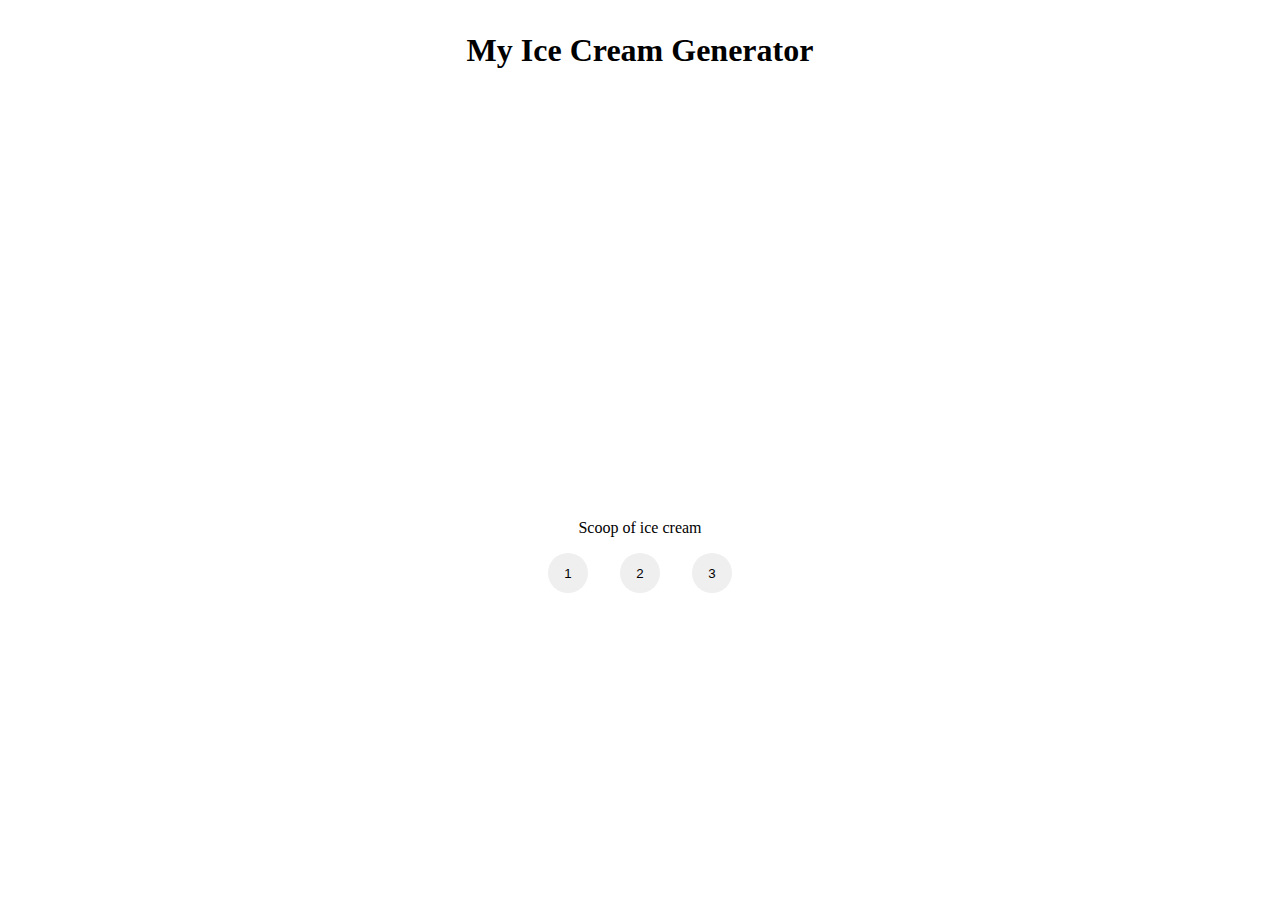
==== index.html @ 1cde85e8 "for remote access" ====
<!DOCTYPE html>
<html lang="en">

<head>
  <meta charset="UTF-8" />
  <meta name="viewport" content="width=device-width, initial-scale=1.0" />
  <link rel="stylesheet" href="style.css" />
  <script src="script.js" defer></script>
  <title>My IceCream Mixer</title>
</head>

<body>

  <h1>My Ice Cream Generator</h1>

  <div class="flavour-container">

  <div class="oneScoop-container"></div>
  <img class="flavourOneImg" src="">

  <div class="twoScoop-container"></div>
  <img class="flavourTwoImg" src="">

  <div class="threeScoop-container"></div>
  <img class="flavourThreeImg" src="">
  
</div>

  <div class="choice-container">
    <p>Scoop of ice cream</p>
    <div class="choice-container-btn">
      <button class="oneScoop">1</button>
      <button class="twoScoop">2</button>
      <button class="threeScoop">3</button>
    </div>
  </div>

</body>

</html>
---- style.css ----
* {
  margin: 0;
  padding: 0;
}

h1 {
  text-align: center;
  margin-top: 1em;
}

.flavour-container {
    height: 50vh
}

.oneScoop-container {
  display: none;
}

.twoScoop-container {
  display: none;
}

.threeScoop-container {
  display: none;
}

.choice-container {
  display: flex;
  flex-direction: column;
  justify-content: center;
  align-items: center;
  gap: 1em;
}

.choice-container-btn {
  display: flex;
  flex-direction: row;
  gap: 2em;
}

.oneScoop {
  border-radius: 50%;
  height: 3em;
  width: 3em;
  border: none;
}
.twoScoop {
  border-radius: 50%;
  height: 3em;
  width: 3em;
  border: none;
}
.threeScoop {
  border-radius: 50%;
  height: 3em;
  width: 3em;
  border: none;
}
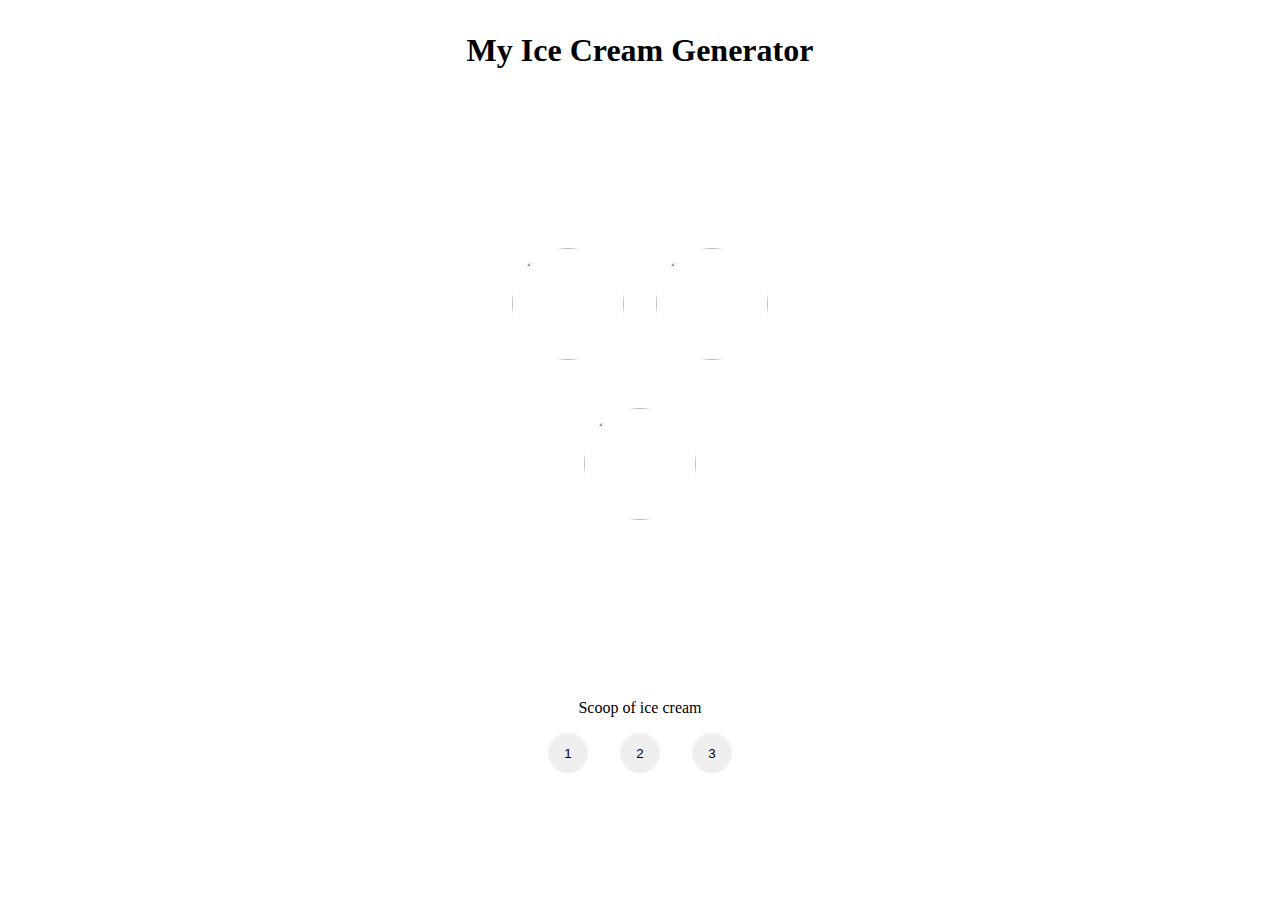
==== commit 15009d84: "3 flavour are available" ====
--- a/index.html
+++ b/index.html
@@ -1,40 +1,42 @@
 <!DOCTYPE html>
 <html lang="en">
+  <head>
+    <meta charset="UTF-8" />
+    <meta name="viewport" content="width=device-width, initial-scale=1.0" />
+    <link rel="stylesheet" href="style.css" />
+    <script src="script.js" defer></script>
+    <title>My IceCream Mixer</title>
+  </head>
 
-<head>
-  <meta charset="UTF-8" />
-  <meta name="viewport" content="width=device-width, initial-scale=1.0" />
-  <link rel="stylesheet" href="style.css" />
-  <script src="script.js" defer></script>
-  <title>My IceCream Mixer</title>
-</head>
+  <body>
+    <h1>My Ice Cream Generator</h1>
 
-<body>
+    <div class="flavour-container">
+      <div class="flavour-sub-container">
+        <div class="oneScoop-main-container">
+          <div class="oneScoop-container"></div>
+          <img class="flavourOneImg" src="" />
+        </div>
 
-  <h1>My Ice Cream Generator</h1>
+        <div class="twoScoop-main-container">
+          <div class="twoScoop-container"></div>
+          <img class="flavourTwoImg" src="" />
+        </div>
+      </div>
 
-  <div class="flavour-container">
+      <div class="threeScoop-main-container">
+        <div class="threeScoop-container"></div>
+        <img class="flavourThreeImg" src="" />
+      </div>
+    </div>
 
-  <div class="oneScoop-container"></div>
-  <img class="flavourOneImg" src="">
-
-  <div class="twoScoop-container"></div>
-  <img class="flavourTwoImg" src="">
-
-  <div class="threeScoop-container"></div>
-  <img class="flavourThreeImg" src="">
-  
-</div>
-
-  <div class="choice-container">
-    <p>Scoop of ice cream</p>
-    <div class="choice-container-btn">
-      <button class="oneScoop">1</button>
-      <button class="twoScoop">2</button>
-      <button class="threeScoop">3</button>
+    <div class="choice-container">
+      <p>Scoop of ice cream</p>
+      <div class="choice-container-btn">
+        <button class="oneScoop">1</button>
+        <button class="twoScoop">2</button>
+        <button class="threeScoop">3</button>
+      </div>
     </div>
-  </div>
-
-</body>
-
-</html>+  </body>
+</html>
--- a/style.css
+++ b/style.css
@@ -1,6 +1,7 @@
 * {
   margin: 0;
   padding: 0;
+  border : none; 
 }
 
 h1 {
@@ -9,19 +10,75 @@
 }
 
 .flavour-container {
-    height: 50vh
+    height: 70vh; 
+    display: flex;
+  flex-direction: column;
+    justify-content: center;
+    align-items: center;
+    gap : 3em; 
+}
+
+.flavour-sub-container{
+  display: flex;
+  gap : 2em; 
+  
+}
+
+.oneScoop-main-container{
+  display: flex;
+  flex-direction: column;
+  justify-content: center;
+    align-items: center;
+    gap : 1em
+
 }
 
 .oneScoop-container {
   display: none;
 }
 
+.flavourOneImg{
+  height : 7em; 
+  width : 7em; 
+  border-radius: 50%;
+}
+
+.twoScoop-main-container{
+  display: flex;
+  flex-direction: column;
+  justify-content: center;
+    align-items: center;
+    gap : 1em
+
+}
+
 .twoScoop-container {
   display: none;
 }
 
+.flavourTwoImg{
+  height : 7em; 
+  width : 7em; 
+  border-radius: 50%;
+}
+
+.threeScoop-main-container{
+  display: flex;
+  flex-direction: column;
+  justify-content: center;
+    align-items: center;
+    gap : 1em
+
+}
+
 .threeScoop-container {
   display: none;
+}
+
+.flavourThreeImg{
+  height : 7em; 
+  width : 7em; 
+  border-radius: 50%;
 }
 
 .choice-container {
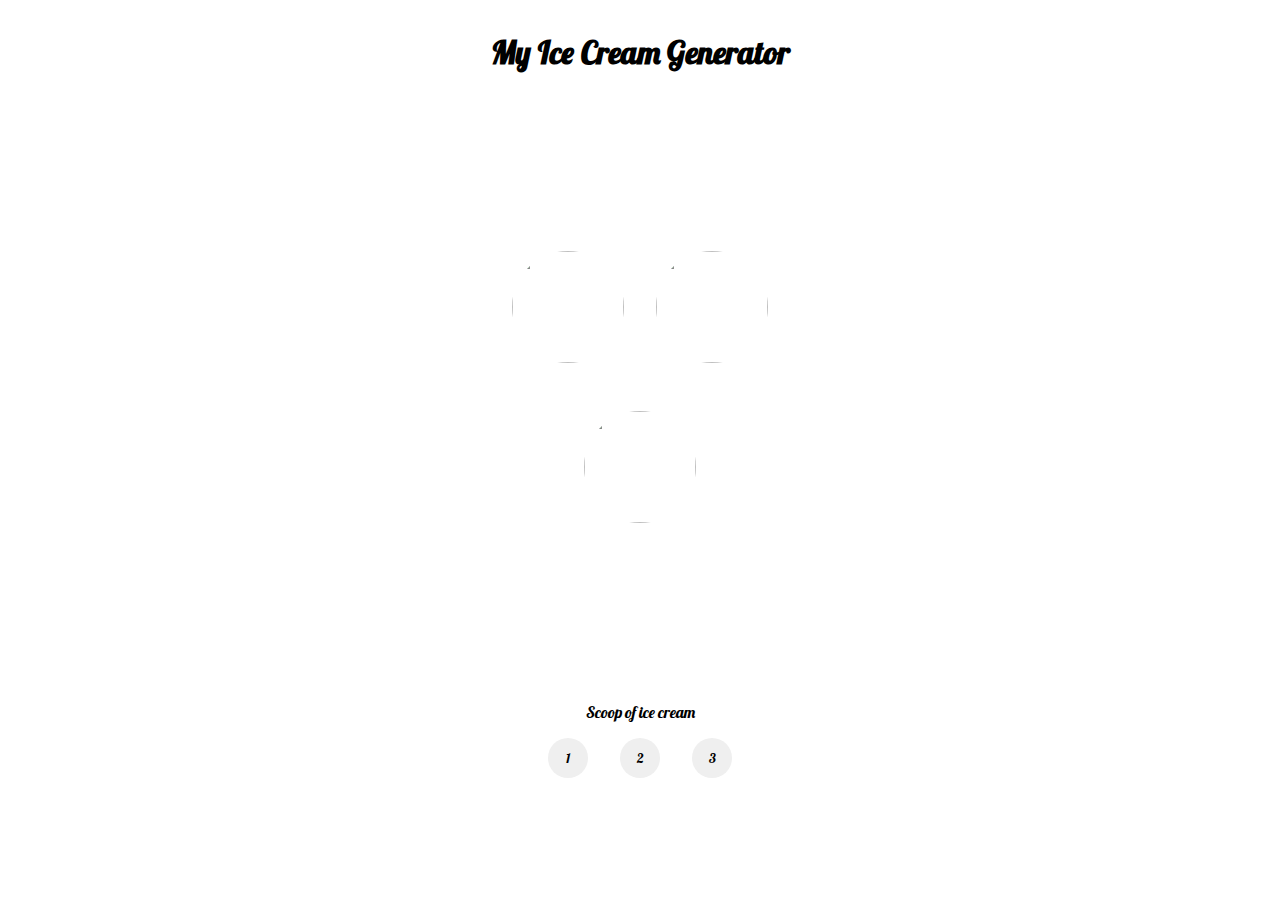
==== commit e6cdc8c7: "changed the main font application'" ====
--- a/index.html
+++ b/index.html
@@ -1,42 +1,47 @@
 <!DOCTYPE html>
 <html lang="en">
-  <head>
-    <meta charset="UTF-8" />
-    <meta name="viewport" content="width=device-width, initial-scale=1.0" />
-    <link rel="stylesheet" href="style.css" />
-    <script src="script.js" defer></script>
-    <title>My IceCream Mixer</title>
-  </head>
 
-  <body>
-    <h1>My Ice Cream Generator</h1>
+<head>
+  <meta charset="UTF-8" />
+  <meta name="viewport" content="width=device-width, initial-scale=1.0" />
+  <link rel="stylesheet" href="style.css" />
+  <link rel="preconnect" href="https://fonts.googleapis.com">
+  <link rel="preconnect" href="https://fonts.gstatic.com" crossorigin>
+  <link href="https://fonts.googleapis.com/css2?family=Lobster&display=swap" rel="stylesheet">
+  <script src="script.js" defer></script>
+  <title>My IceCream Mixer</title>
+</head>
 
-    <div class="flavour-container">
-      <div class="flavour-sub-container">
-        <div class="oneScoop-main-container">
-          <div class="oneScoop-container"></div>
-          <img class="flavourOneImg" src="" />
-        </div>
+<body>
+  <h1>My Ice Cream Generator</h1>
 
-        <div class="twoScoop-main-container">
-          <div class="twoScoop-container"></div>
-          <img class="flavourTwoImg" src="" />
-        </div>
+  <div class="flavour-container">
+    <div class="flavour-sub-container">
+      <div class="oneScoop-main-container">
+        <div class="oneScoop-container"></div>
+        <img class="flavourOneImg" src="" />
       </div>
 
-      <div class="threeScoop-main-container">
-        <div class="threeScoop-container"></div>
-        <img class="flavourThreeImg" src="" />
+      <div class="twoScoop-main-container">
+        <div class="twoScoop-container"></div>
+        <img class="flavourTwoImg" src="" />
       </div>
     </div>
 
-    <div class="choice-container">
-      <p>Scoop of ice cream</p>
-      <div class="choice-container-btn">
-        <button class="oneScoop">1</button>
-        <button class="twoScoop">2</button>
-        <button class="threeScoop">3</button>
-      </div>
+    <div class="threeScoop-main-container">
+      <div class="threeScoop-container"></div>
+      <img class="flavourThreeImg" src="" />
     </div>
-  </body>
-</html>
+  </div>
+
+  <div class="choice-container">
+    <p>Scoop of ice cream</p>
+    <div class="choice-container-btn">
+      <button class="oneScoop">1</button>
+      <button class="twoScoop">2</button>
+      <button class="threeScoop">3</button>
+    </div>
+  </div>
+</body>
+
+</html>--- a/style.css
+++ b/style.css
@@ -1,7 +1,8 @@
 * {
   margin: 0;
   padding: 0;
-  border : none; 
+  border: none;
+  font-family: 'Lobster', cursive;
 }
 
 h1 {
@@ -10,74 +11,73 @@
 }
 
 .flavour-container {
-    height: 70vh; 
-    display: flex;
-  flex-direction: column;
-    justify-content: center;
-    align-items: center;
-    gap : 3em; 
-}
-
-.flavour-sub-container{
-  display: flex;
-  gap : 2em; 
-  
-}
-
-.oneScoop-main-container{
+  height: 70vh;
   display: flex;
   flex-direction: column;
   justify-content: center;
-    align-items: center;
-    gap : 1em
+  align-items: center;
+  gap: 3em;
+}
 
+.flavour-sub-container {
+  display: flex;
+  gap: 2em;
+}
+
+.oneScoop-main-container {
+  display: flex;
+  flex-direction: column;
+  justify-content: center;
+  align-items: center;
+  gap: 1em;
 }
 
 .oneScoop-container {
   display: none;
+  font-weight : bold; 
 }
 
-.flavourOneImg{
-  height : 7em; 
-  width : 7em; 
+.flavourOneImg {
+  height: 7em;
+  width: 7em;
   border-radius: 50%;
 }
 
-.twoScoop-main-container{
+.twoScoop-main-container {
   display: flex;
   flex-direction: column;
   justify-content: center;
-    align-items: center;
-    gap : 1em
-
+  align-items: center;
+  gap: 1em;
 }
 
 .twoScoop-container {
   display: none;
+  font-weight : bold; 
 }
 
-.flavourTwoImg{
-  height : 7em; 
-  width : 7em; 
+.flavourTwoImg {
+  height: 7em;
+  width: 7em;
   border-radius: 50%;
 }
 
-.threeScoop-main-container{
+.threeScoop-main-container {
   display: flex;
   flex-direction: column;
   justify-content: center;
-    align-items: center;
-    gap : 1em
-
+  align-items: center;
+  gap: 1em;
 }
 
 .threeScoop-container {
   display: none;
+  font-weight : bold; 
 }
 
-.flavourThreeImg{
-  height : 7em; 
-  width : 7em; 
+.flavourThreeImg {
+  height: 7em;
+  width: 7em;
   border-radius: 50%;
 }
 
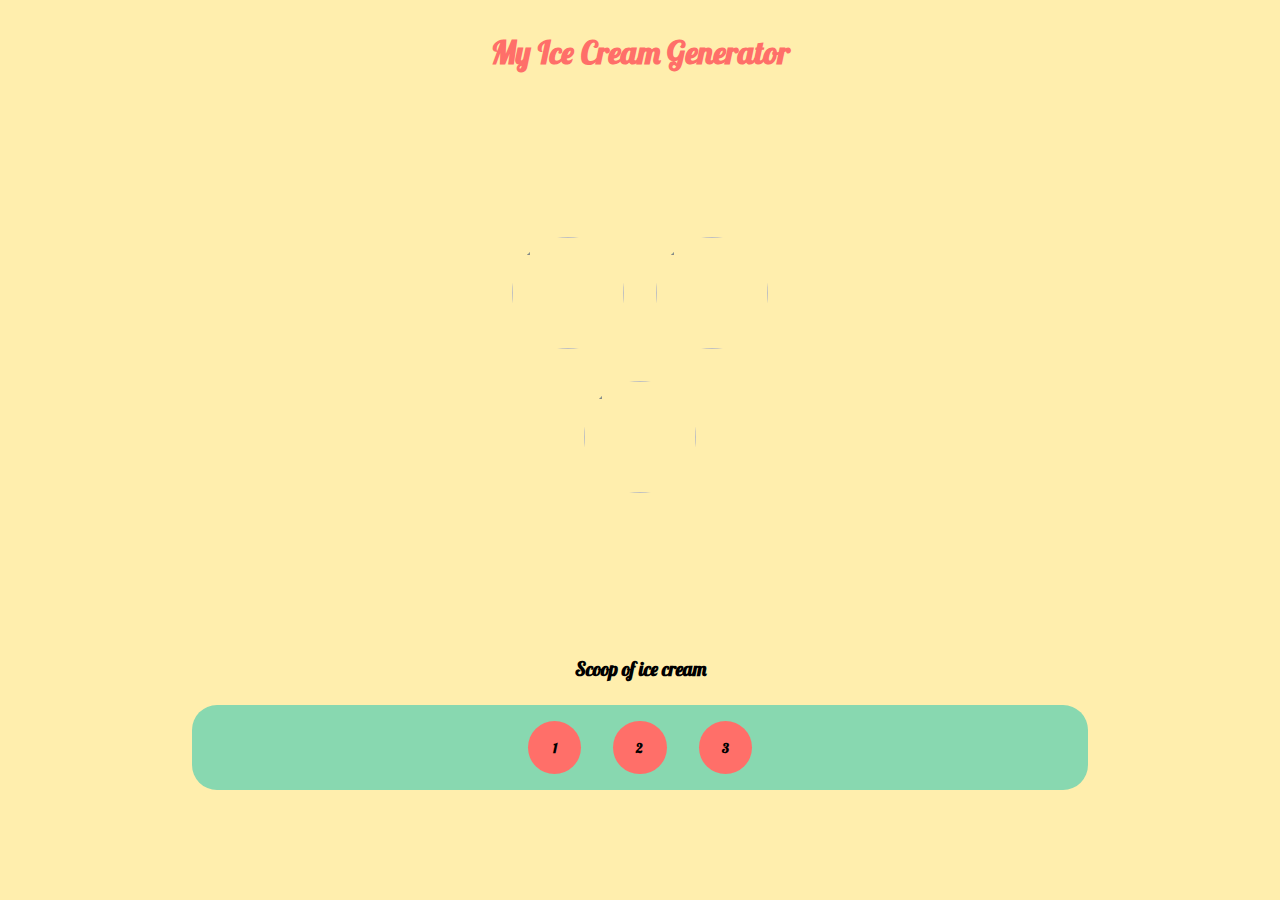
==== commit c3ecc190: "add icecream flavour and pictures in the json database" ====
--- a/index.html
+++ b/index.html
@@ -35,7 +35,7 @@
   </div>
 
   <div class="choice-container">
-    <p>Scoop of ice cream</p>
+    <p class="btn-container-title">Scoop of ice cream</p>
     <div class="choice-container-btn">
       <button class="oneScoop">1</button>
       <button class="twoScoop">2</button>
--- a/style.css
+++ b/style.css
@@ -1,22 +1,35 @@
+:root {
+  --lightgreen: #96ceb4;
+  --cream: #ffeead;
+  --pink: #ff6f69;
+  --orange: #ffcc5c;
+  --drakgreen: #88d8b0;
+}
+
 * {
   margin: 0;
   padding: 0;
   border: none;
-  font-family: 'Lobster', cursive;
+  font-family: "Lobster", cursive;
+}
+
+body {
+  background-color: var(--cream);
 }
 
 h1 {
   text-align: center;
   margin-top: 1em;
+  color : var(--pink)
 }
 
 .flavour-container {
-  height: 70vh;
+  height: 65vh;
   display: flex;
   flex-direction: column;
   justify-content: center;
   align-items: center;
-  gap: 3em;
+  gap: 2em;
 }
 
 .flavour-sub-container {
@@ -34,7 +47,8 @@
 
 .oneScoop-container {
   display: none;
-  font-weight : bold; 
+  font-weight: bold;
+  font-size: 1.3em;
 }
 
 .flavourOneImg {
@@ -53,7 +67,8 @@
 
 .twoScoop-container {
   display: none;
-  font-weight : bold; 
+  font-weight: bold;
+  font-size: 1.3em;
 }
 
 .flavourTwoImg {
@@ -72,7 +87,8 @@
 
 .threeScoop-container {
   display: none;
-  font-weight : bold; 
+  font-weight: bold;
+  font-size: 1.3em;
 }
 
 .flavourThreeImg {
@@ -86,30 +102,48 @@
   flex-direction: column;
   justify-content: center;
   align-items: center;
-  gap: 1em;
+  gap: 1.5em;
 }
 
 .choice-container-btn {
   display: flex;
   flex-direction: row;
+  justify-content: center;
+  justify-items: center;
   gap: 2em;
+  background-color: var(--drakgreen);
+  width: 70%;
+  padding-top: 1em;
+  padding-bottom: 1em;
+  border-radius: 25px;
+}
+
+.btn-container-title{
+  font-size: 1.2em;
+  font-weight : bold; 
 }
 
 .oneScoop {
   border-radius: 50%;
-  height: 3em;
-  width: 3em;
+  height: 4em;
+  width: 4em;
+  font-weight : bold; 
   border: none;
+  background-color: var(--pink);
 }
 .twoScoop {
   border-radius: 50%;
-  height: 3em;
-  width: 3em;
+  height: 4em;
+  width: 4em;
+  font-weight : bold; 
   border: none;
+  background-color: var(--pink);
 }
 .threeScoop {
   border-radius: 50%;
-  height: 3em;
-  width: 3em;
+  height: 4em;
+  width: 4em;
+  font-weight : bold; 
   border: none;
+  background-color: var(--pink);
 }
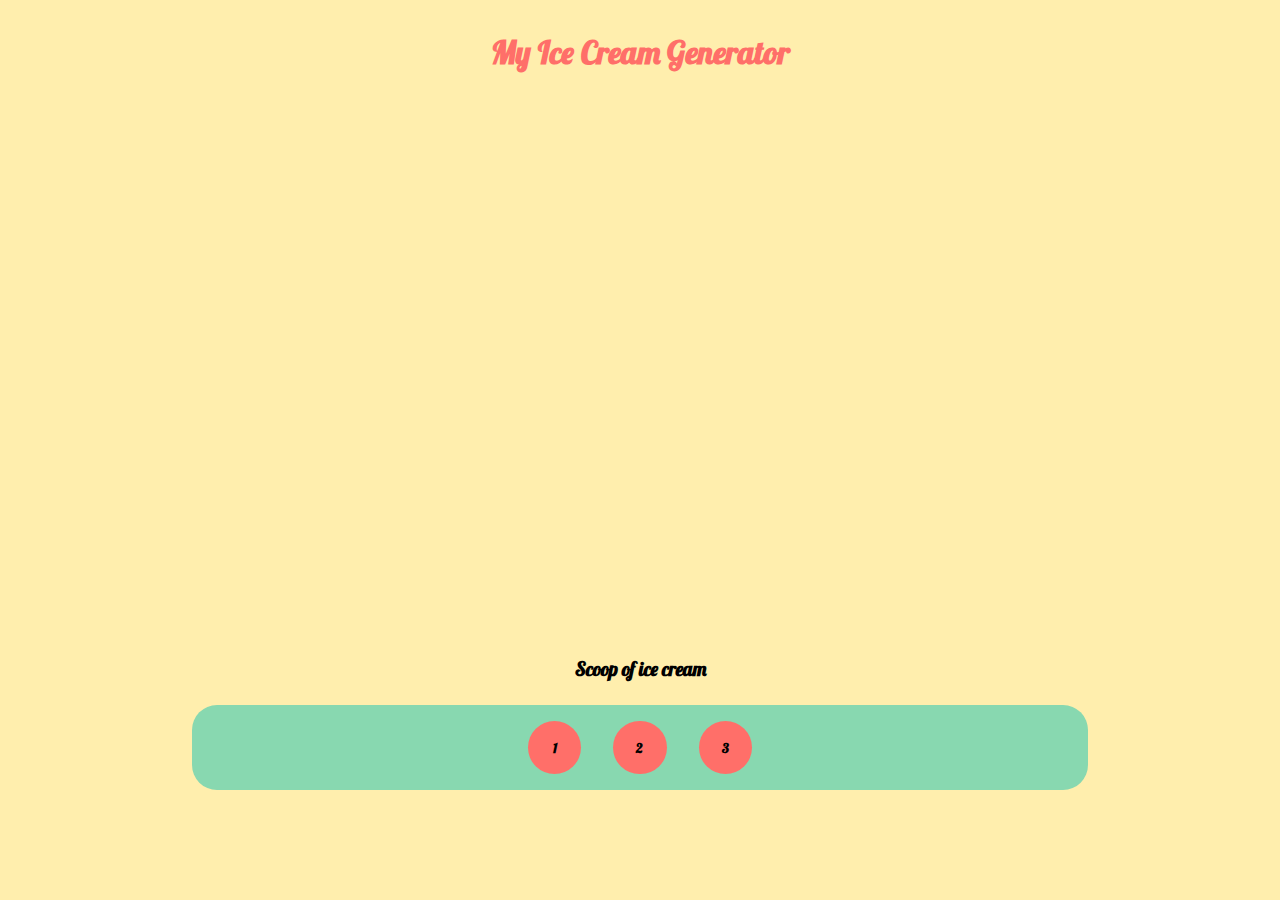
==== commit 5fd7853f: "try to add some effect on the content loading" ====
--- a/index.html
+++ b/index.html
@@ -1,47 +1,52 @@
 <!DOCTYPE html>
 <html lang="en">
+  <head>
+    <meta charset="UTF-8" />
+    <meta name="viewport" content="width=device-width, initial-scale=1.0" />
+    <link rel="stylesheet" href="style.css" />
+    <link rel="preconnect" href="https://fonts.googleapis.com" />
+    <link rel="preconnect" href="https://fonts.gstatic.com" crossorigin />
+    <link
+      href="https://fonts.googleapis.com/css2?family=Lobster&display=swap"
+      rel="stylesheet"
+    />
+    <link
+      rel="stylesheet"
+      href="https://cdnjs.cloudflare.com/ajax/libs/animate.css/4.1.1/animate.min.css"
+    />
+    <script src="script.js" defer></script>
+    <title>My IceCream Mixer</title>
+  </head>
 
-<head>
-  <meta charset="UTF-8" />
-  <meta name="viewport" content="width=device-width, initial-scale=1.0" />
-  <link rel="stylesheet" href="style.css" />
-  <link rel="preconnect" href="https://fonts.googleapis.com">
-  <link rel="preconnect" href="https://fonts.gstatic.com" crossorigin>
-  <link href="https://fonts.googleapis.com/css2?family=Lobster&display=swap" rel="stylesheet">
-  <script src="script.js" defer></script>
-  <title>My IceCream Mixer</title>
-</head>
+  <body>
+    <h1>My Ice Cream Generator</h1>
 
-<body>
-  <h1>My Ice Cream Generator</h1>
+    <div class="flavour-container">
+      <div class="flavour-sub-container">
+        <div class="oneScoop-main-container">
+          <div class="oneScoop-container"></div>
+          <img class="flavourOneImg" src="" />
+        </div>
 
-  <div class="flavour-container">
-    <div class="flavour-sub-container">
-      <div class="oneScoop-main-container">
-        <div class="oneScoop-container"></div>
-        <img class="flavourOneImg" src="" />
+        <div class="twoScoop-main-container">
+          <div class="twoScoop-container"></div>
+          <img class="flavourTwoImg" src="" />
+        </div>
       </div>
 
-      <div class="twoScoop-main-container">
-        <div class="twoScoop-container"></div>
-        <img class="flavourTwoImg" src="" />
+      <div class="threeScoop-main-container">
+        <div class="threeScoop-container"></div>
+        <img class="flavourThreeImg" src="" />
       </div>
     </div>
 
-    <div class="threeScoop-main-container">
-      <div class="threeScoop-container"></div>
-      <img class="flavourThreeImg" src="" />
+    <div class="choice-container">
+      <p class="btn-container-title">Scoop of ice cream</p>
+      <div class="choice-container-btn">
+        <button class="oneScoop">1</button>
+        <button class="twoScoop">2</button>
+        <button class="threeScoop">3</button>
+      </div>
     </div>
-  </div>
-
-  <div class="choice-container">
-    <p class="btn-container-title">Scoop of ice cream</p>
-    <div class="choice-container-btn">
-      <button class="oneScoop">1</button>
-      <button class="twoScoop">2</button>
-      <button class="threeScoop">3</button>
-    </div>
-  </div>
-</body>
-
-</html>+  </body>
+</html>
--- a/style.css
+++ b/style.css
@@ -43,6 +43,7 @@
   justify-content: center;
   align-items: center;
   gap: 1em;
+
 }
 
 .oneScoop-container {
@@ -55,6 +56,10 @@
   height: 7em;
   width: 7em;
   border-radius: 50%;
+  background-size: cover;
+  background-position: center;
+  background-repeat: no-repeat;
+
 }
 
 .twoScoop-main-container {
@@ -69,12 +74,16 @@
   display: none;
   font-weight: bold;
   font-size: 1.3em;
+  
 }
 
 .flavourTwoImg {
   height: 7em;
   width: 7em;
   border-radius: 50%;
+  background-size: cover;
+  background-position: center;
+  background-repeat: no-repeat;
 }
 
 .threeScoop-main-container {
@@ -95,6 +104,10 @@
   height: 7em;
   width: 7em;
   border-radius: 50%;
+  background-size: cover;
+  background-position: center;
+  background-repeat: no-repeat;
+  
 }
 
 .choice-container {
